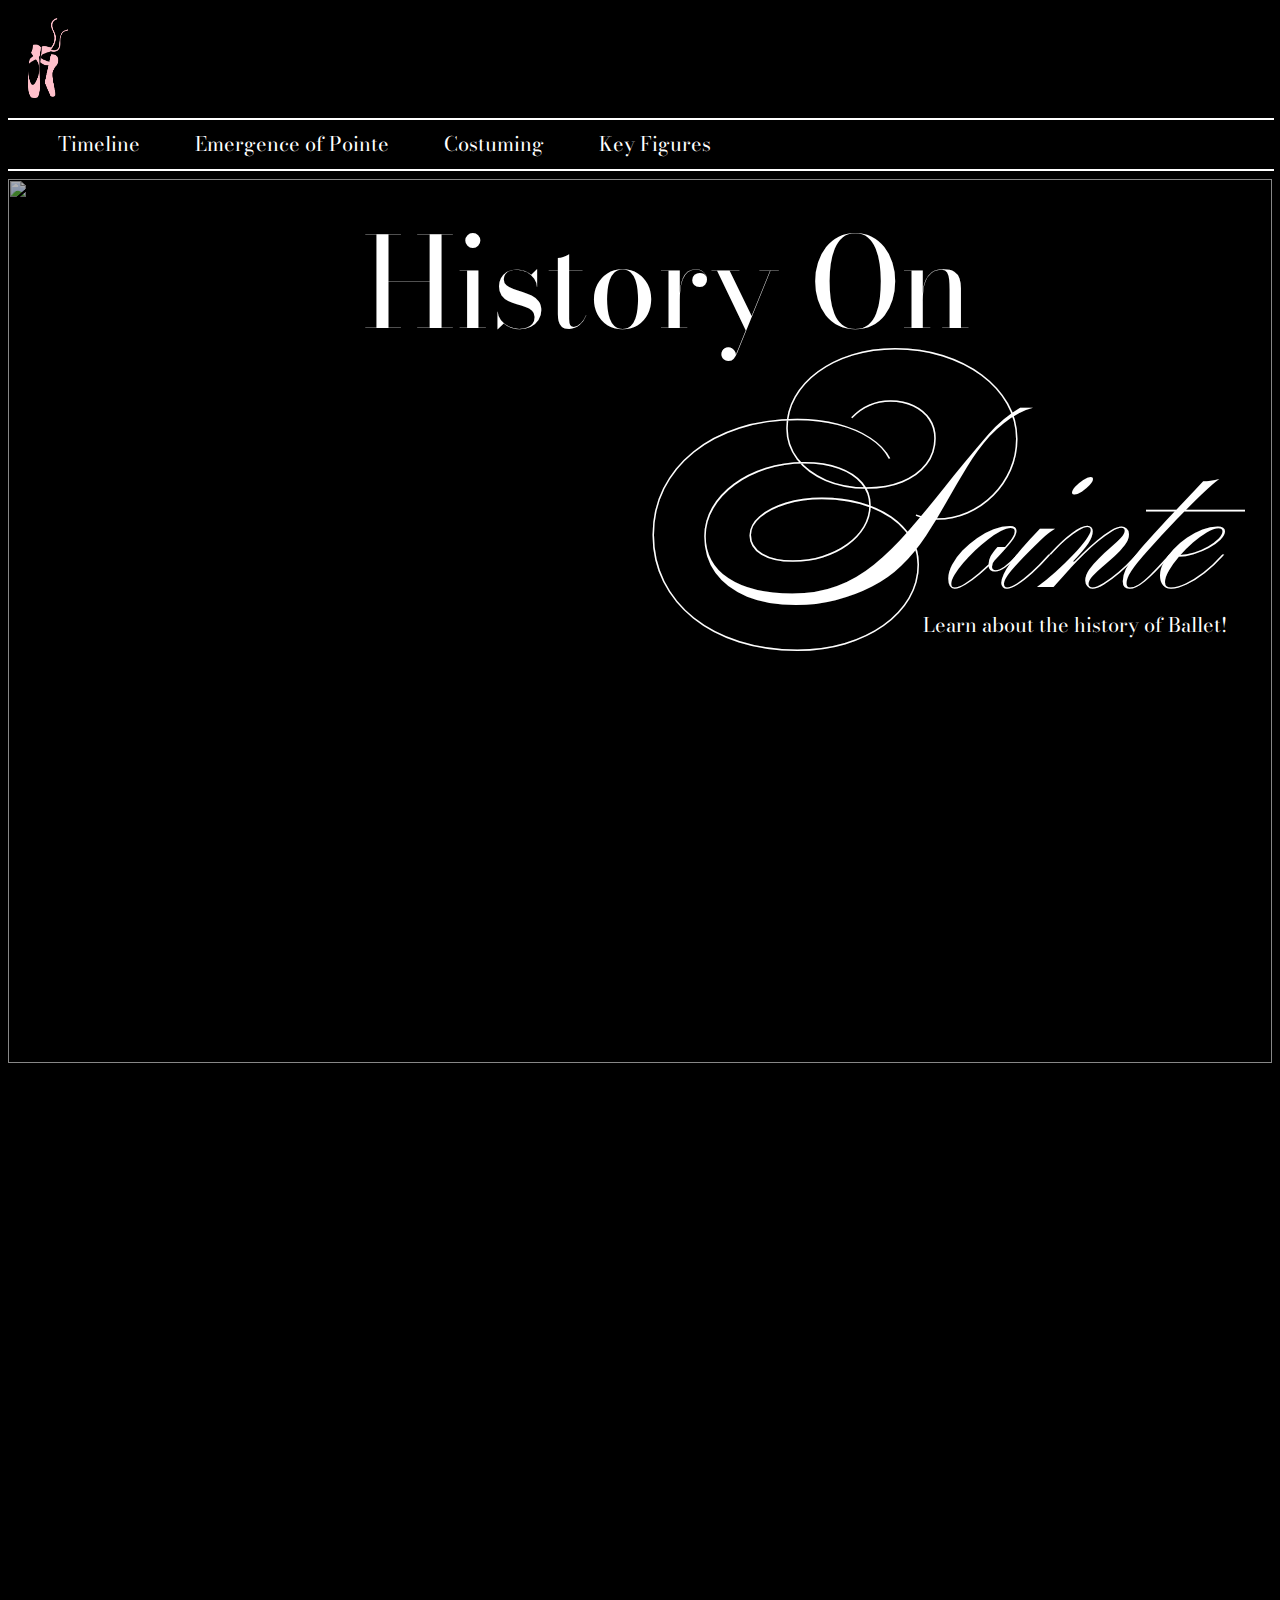
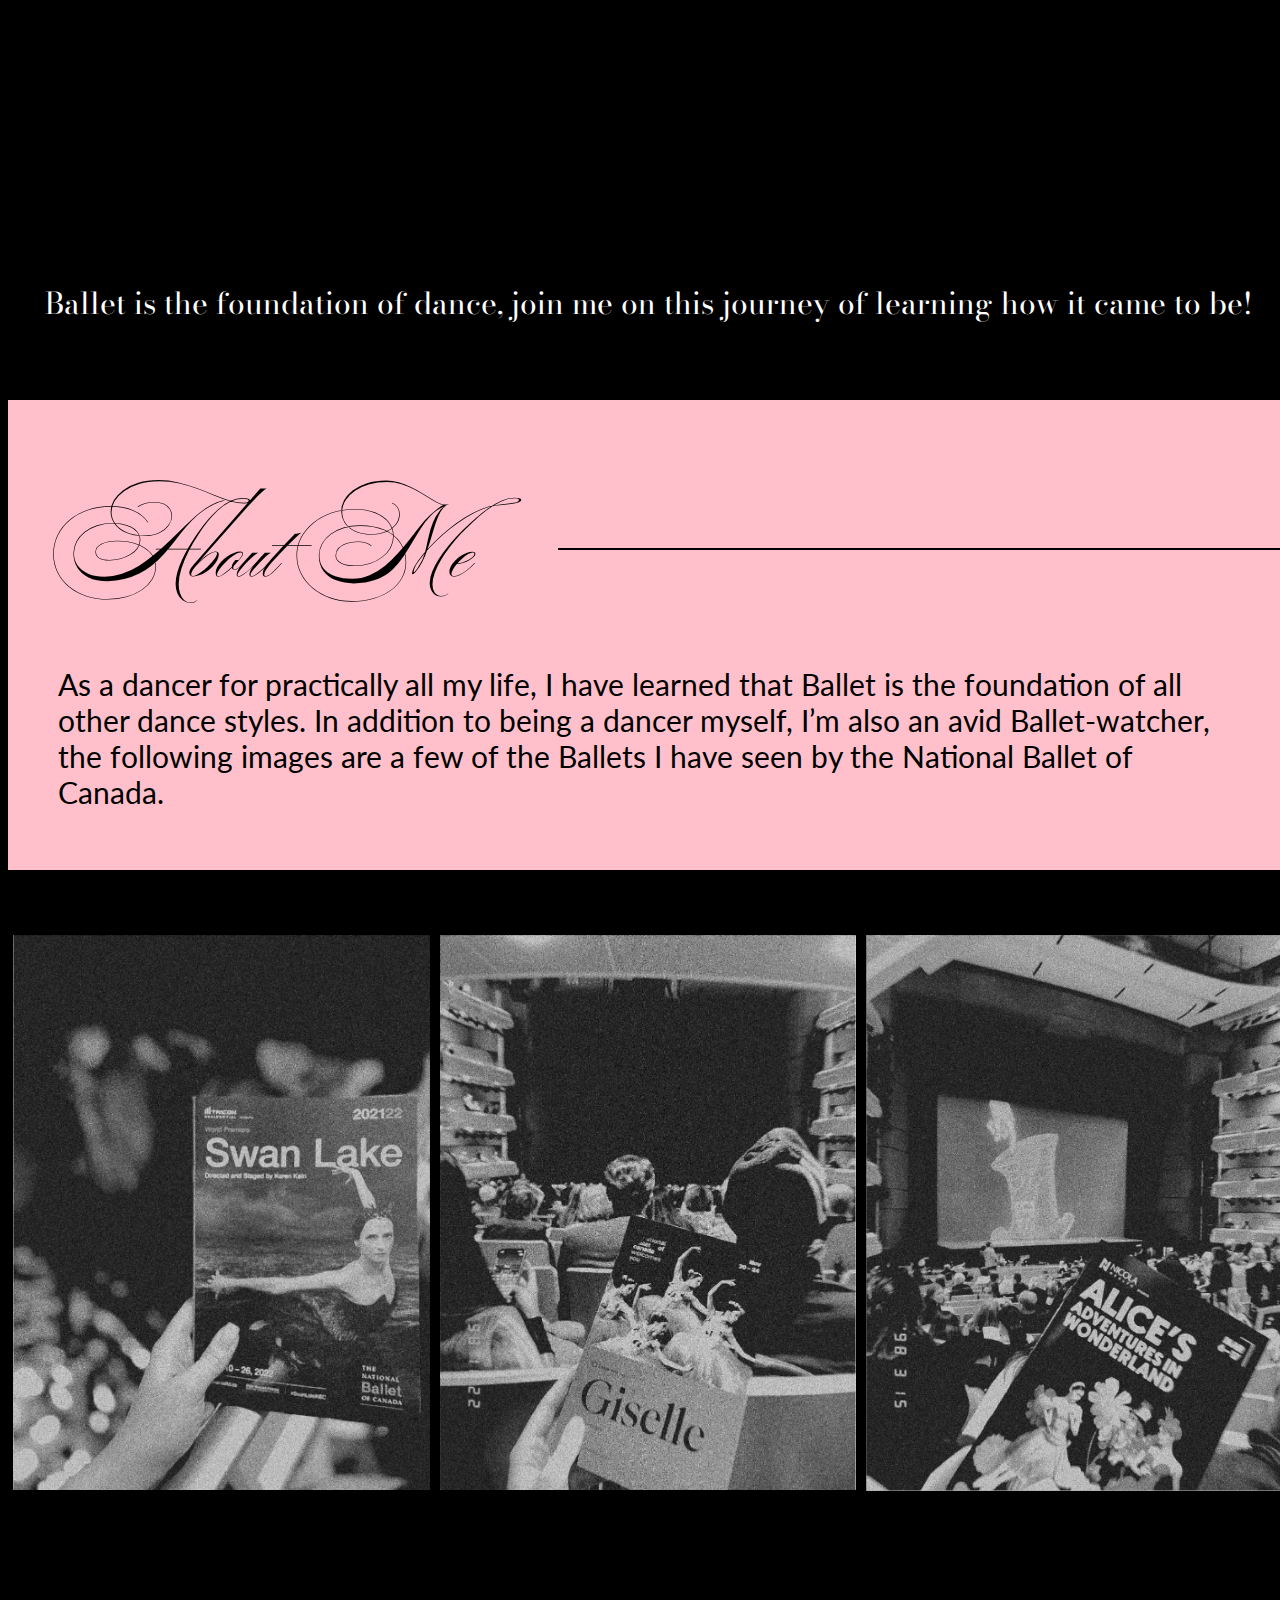
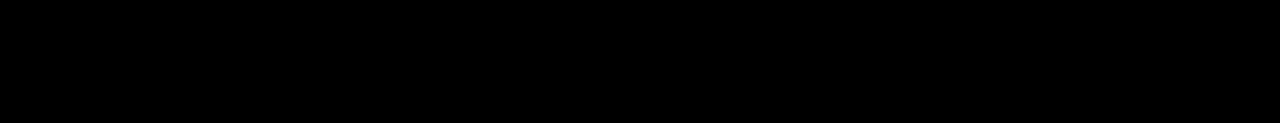
==== index.html @ 3a1e9ab2 "Add files via upload" ====
<html lang="en">
<head>
    <meta charset="UTF-8">
    <meta name="viewport" content="width=device-width, initial-scale=1.0">
    <title> History On Pointe </title>
    <link rel="stylesheet" href="css/style.css">

    <link rel="preconnect" href="https://fonts.googleapis.com">
    <link rel="preconnect" href="https://fonts.gstatic.com" crossorigin>
    <link href="https://fonts.googleapis.com/css2?family=Ballet:opsz@16..72&family=Bodoni+Moda:ital,opsz,wght@0,6..96,400..900;1,6..96,400..900&family=Lato:ital,wght@0,100;0,300;0,400;0,700;0,900;1,100;1,300;1,400;1,700;1,900&display=swap" rel="stylesheet">

</head>
<body>
    <a href="index.html"> <img src="images/Ballet Shoes.png" alt="" id="ballet-shoes"> </a>

    <hr width="100%" size="2" color="white" id="top-line">

    <a href="html/timline-page.html" class="nav-bar"> Timeline </a>
    
    <a href="html/emergence-of-pointe.html" class="nav-bar"> Emergence of Pointe </a>
    
    <a href="html/costuming-page.html" class="nav-bar"> Costuming </a>

    <a href="html/key-figures-page.html" class="nav-bar"> Key Figures </a>

    <hr width="100%" size="2" color="white" id="bottom-line">


    <div class="container">
        <img src="images/Image 1 copy.png" alt="" id="pointe-flowers">
        <div class="title-serif"> History On </div>
        <div class="title-cursive"> Pointe </div>
        <div id="headline"> Learn about the history of Ballet! </div> 
    </div>

    <hr width="70%" size="2" color="white" id="line-3" class="slide-in from-left">

    <div id="sub-heading-box" class="fade-in">
        <div id="font-1"> Explore this website to learn more about the timeline, </div>
        <div id="font-1-2"> emergence of pointe, costuming, and key figures in the </div>
        <div id="font-1-3"> development of </div> <div id="font-2"> Ballet! </div>
    </div>

    <hr width="70%" size="2" color="white" id="line-4" class="slide-in from-right">

    <div id= info-box> 
        <div id="info"> Ballet is the foundation of dance, join me on this journey of learning how it came to be! </div>
    </div>

    <div id="about-me-box"> 
        <hr width="65%" size="2" color="black" id="line-5">
        <h2 id="about-me"> About Me </h2> 
        <p id="about-me-info"> As a dancer for practically all my life, I have learned that Ballet is the foundation of all other dance styles. In addition to being a dancer myself, I’m also an avid Ballet-watcher, the following images are a few of the Ballets I have seen by the National Ballet of Canada. </p>
        <div class="row">
            <div class="column">
                <img src="images/Swan Lake Image.png" id="Swan-Lake-Image">
                    <div class="overlay"></div>
                    <div class="overlay-text"> Swan Lake National Ballet 2021/2022 Season</div>
            </div>
            <div class="column">
                <img src="images/Giselle Image.png" alt="" id="Giselle-Image">
            </div>
            <div class="column">
                <img src="images/Alices In Wonderland Image.png" alt="" id="Alice-In-Wonderland-Image">
            </div>
          </div>
    </div>
    </div>
    
    <marquee behavor="scroll" direction =right id="scrolling-text"> History Of Ballet, On Pointe! History Of Ballet, On Pointe! History Of Ballet, On Pointe! History Of Ballet, On Pointe! History Of Ballet, On Pointe! History Of Ballet, On Pointe! History Of Ballet, On Pointe! History Of Ballet, On Pointe! History Of Ballet, On Pointe! </marquee>

    <script src="https://code.jquery.com/jquery-3.7.1.min.js" integrity="sha256-/JqT3SQfawRcv/BIHPThkBvs0OEvtFFmqPF/lYI/Cxo=" crossorigin="anonymous"></script>
    <script src="javascript/js.js"> </script>
</body>
</html>
---- css/style.css ----
body {
    background-color: black;
    overflow-x: hidden;
}

#ballet-shoes {
    margin-left: 20px;
    margin-top: 10px;
    width: 40px;
    height: 80px;
}

#top-line {
    margin-top: 20px;
}

.nav-bar {
    color: white;
    font-size: 20px;
    text-decoration: none;
    font-family: "Bodoni Moda", serif;
    margin-left: 50px;
}

.nav-bar:hover, .nav-bar:active {
    background-color: pink;
    color: black;
}

#bottom-line {
    margin-top: 10px;
}

#pointe-flowers {
    width: 100%;
    opacity: 70%;
}

.container {
    position: relative;
    text-align: center;
    color: white;
}

.title-serif {
    position: absolute;
    top: 8px;
    right: 300px;
    font-size: 125px;
    font-family: "Bodoni Moda", serif;
    font-style: bold;
}

.title-cursive {
    position: absolute;
    top: 125px;
    right: 50px;
    font-size: 250px;
    font-family: "Ballet", serif;
}

.title-cursive:hover {
    color: pink;
}

#headline {
    position: absolute;
    font-family: "Bodoni Moda", serif;
    text-align: right;
    font-size: 20px;
    right: 45px;
    top: 430px;
}

#line-3 {
    margin-left: 0px;
}

.fade-in {
    opacity: 0;
    transition: opacity 250ms ease-in;
}

.fade-in.appear {
    opacity: 1;
}

.from-left {
    transform: translateX(-50%);
    transition: transform 400ms ease-in;
    opacity: 0;
}

.from-right {
    transform: translateX(50%);
    transition: transform 400ms ease-in;
    opacity: 0;
}

.from-left.appear {
    transform: translateX(0);
    opacity: 1;
}

.from-right.appear {
    transform: translateX(0);
    opacity: 1;
}

#sub-heading-box {
    position: absolute;
    display: flex;
    width: 100%;
    height: 470px;
    background-color: black;

}

#font-1 {
    position: absolute;
    text-align: left;
    font-family: "Bodoni Moda", serif;
    font-size: 30px;
    top: 100px;
    left: 200px;
    color: white;
}

#font-1-2 {
    position: absolute;
    text-align: left;
    font-family: "Bodoni Moda", serif;
    font-size: 30px;
    left: 200px;
    top: 150px;
    color: white;  
}

#font-1-3 {
    position: absolute;
    text-align: left;
    font-family: "Bodoni Moda", serif;
    font-size: 30px;
    left: 200px;
    top: 200px;
    color: white;  
}

#font-2 {
    position: absolute;
    text-align: left;
    font-family: "Ballet", serif;
    font-size: 250px;
    left: 700px;
    top: 175px;
    color: white;  
}

#font-2:hover {
    color: pink;
}

#line-4 {
    position: relative;
    margin-right: 0px;
    top: 600px;
}

#info-box {
    position: absolute;
    top: 1880px;
    background-color: black;
    width: 100%;
    height: 100px;
}

#info {
    color: white;
    position: relative;
    font-family: "Bodoni Moda", serif;
    font-size: 30px;
    text-align: center;
}

#about-me-box {
    position:absolute;
    top: 2000px;
    width: 100%;
    height: 470px;
    background-color: pink;
}

#about-me {
    position: relative;
    text-align: left;
    left: 50px;
    font-family: "Ballet", serif;
    font-style: bold;
    font-size: 100px;
    top: -20px;
}

#about-me-info {
    position: relative;
    text-align: left;
    font-family: "Lato", sans-serif;
    font-weight: 400;
    font-style: normal;
    font-size: 30px;
    margin-left: 50px;
    margin-right: 50px;
    top: -90px;
}

#line-5 {
    left: 550px;
    position: absolute;
    top: 140px;
    color: black;
}

.row {
    display: flex;
}

.column {
    flex: 33.33%;
    padding: 5px;
}
 
#Swan-Lake-Image {
    width: 100%;
    object-fit: cover;
    transition: transform 0.5s ease;
}
 
 
#Giselle-Image {
    width: 100%;
}
 
 
#Alice-In-Wonderland-Image {
    width: 100%;
}

#scrolling-text {
    color: pink;
    font-size: 70px;
    font-family: "Ballet", serif;
    animation: marquee 5s linear infinite;
    position: absolute;
    top: 3190px;
}
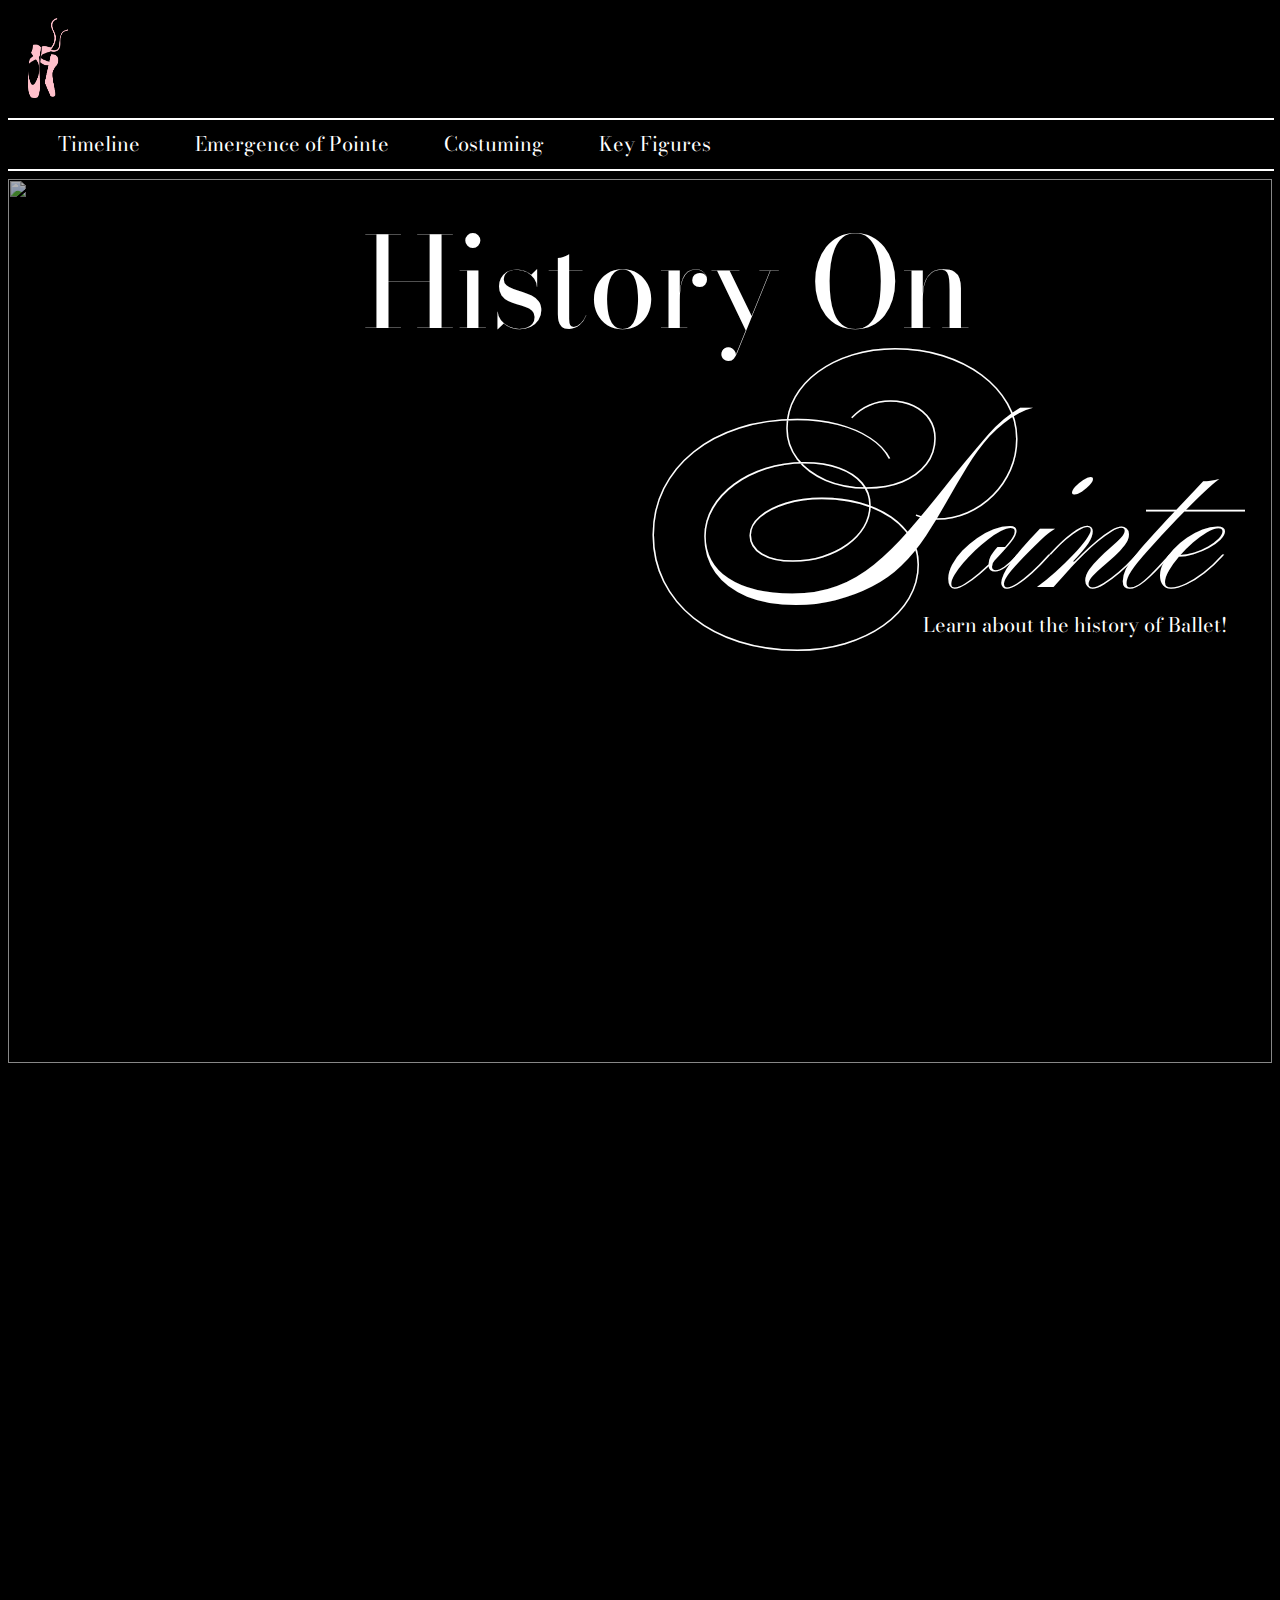
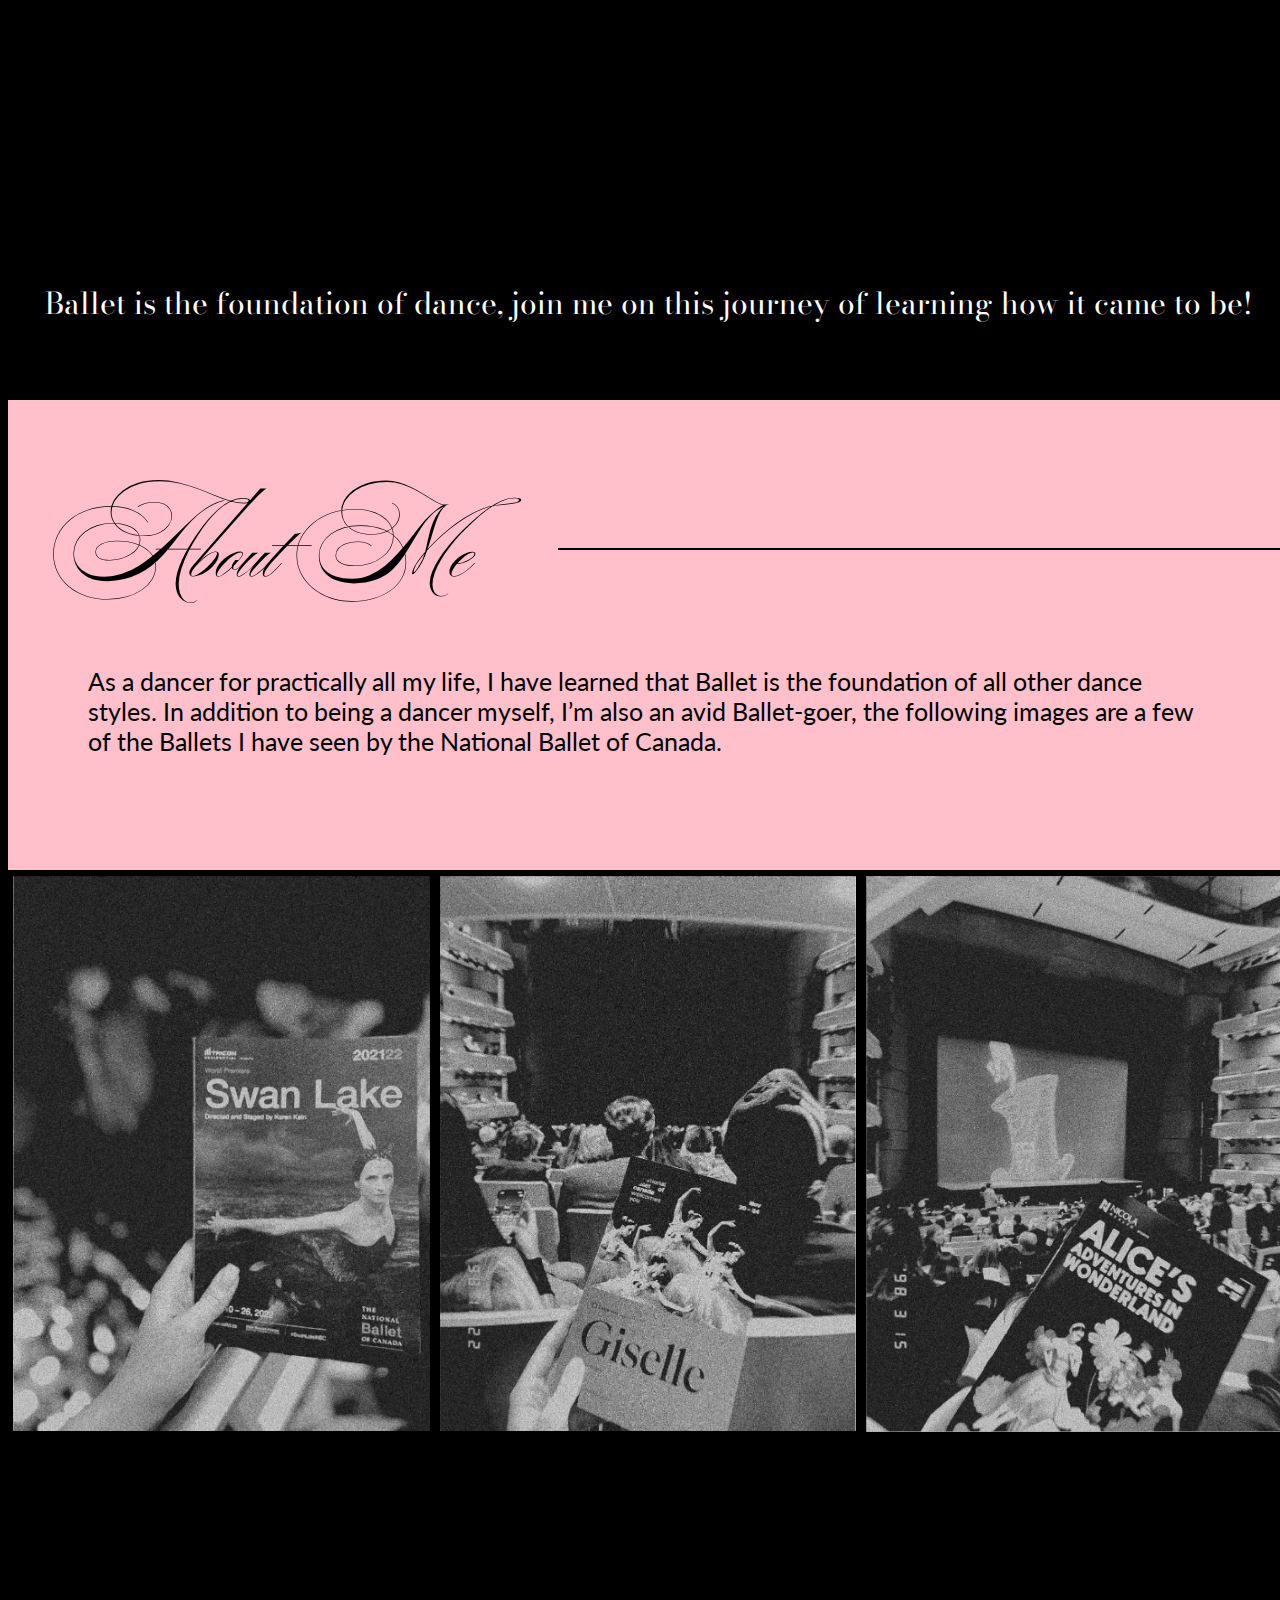
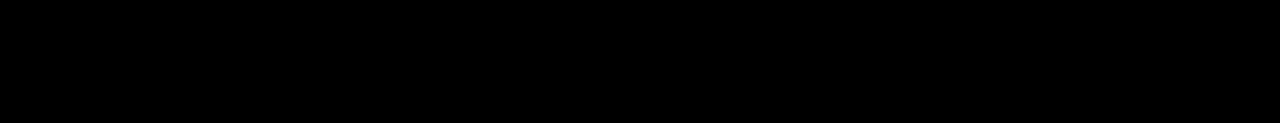
==== commit fe763105: "Add files via upload" ====
--- a/index.html
+++ b/index.html
@@ -8,7 +8,6 @@
     <link rel="preconnect" href="https://fonts.googleapis.com">
     <link rel="preconnect" href="https://fonts.gstatic.com" crossorigin>
     <link href="https://fonts.googleapis.com/css2?family=Ballet:opsz@16..72&family=Bodoni+Moda:ital,opsz,wght@0,6..96,400..900;1,6..96,400..900&family=Lato:ital,wght@0,100;0,300;0,400;0,700;0,900;1,100;1,300;1,400;1,700;1,900&display=swap" rel="stylesheet">
-
 </head>
 <body>
     <a href="index.html"> <img src="images/Ballet Shoes.png" alt="" id="ballet-shoes"> </a>
@@ -36,9 +35,9 @@
     <hr width="70%" size="2" color="white" id="line-3" class="slide-in from-left">
 
     <div id="sub-heading-box" class="fade-in">
-        <div id="font-1"> Explore this website to learn more about the timeline, </div>
-        <div id="font-1-2"> emergence of pointe, costuming, and key figures in the </div>
-        <div id="font-1-3"> development of </div> <div id="font-2"> Ballet! </div>
+        <div id="font-1"> Learn more about the timeline, emergence of pointe, </div>
+        <div id="font-1-2"> costuming, and key figures in the development of </div>
+        <div id="font-2"> Ballet! </div>
     </div>
 
     <hr width="70%" size="2" color="white" id="line-4" class="slide-in from-right">
@@ -50,7 +49,7 @@
     <div id="about-me-box"> 
         <hr width="65%" size="2" color="black" id="line-5">
         <h2 id="about-me"> About Me </h2> 
-        <p id="about-me-info"> As a dancer for practically all my life, I have learned that Ballet is the foundation of all other dance styles. In addition to being a dancer myself, I’m also an avid Ballet-watcher, the following images are a few of the Ballets I have seen by the National Ballet of Canada. </p>
+        <p id="about-me-info"> As a dancer for practically all my life, I have learned that Ballet is the foundation of all other dance styles. In addition to being a dancer myself, I’m also an avid Ballet-goer, the following images are a few of the Ballets I have seen by the National Ballet of Canada. </p>
         <div class="row">
             <div class="column">
                 <img src="images/Swan Lake Image.png" id="Swan-Lake-Image">
--- a/css/style.css
+++ b/css/style.css
@@ -60,7 +60,7 @@
 }
 
 .title-cursive:hover {
-    color: pink;
+    color: #ffc0cb;
 }
 
 #headline {
@@ -206,9 +206,9 @@
     font-family: "Lato", sans-serif;
     font-weight: 400;
     font-style: normal;
-    font-size: 30px;
-    margin-left: 50px;
-    margin-right: 50px;
+    font-size: 25px;
+    margin-left: 80px;
+    margin-right: 80px;
     top: -90px;
 }
 
@@ -252,3 +252,12 @@
     position: absolute;
     top: 3190px;
 }
+
+@keyframes scrolling-text {
+    0% {
+        transform: translate(0, 0);
+      }
+      100% {
+        transform: translate(-100%, 0);
+      }
+}